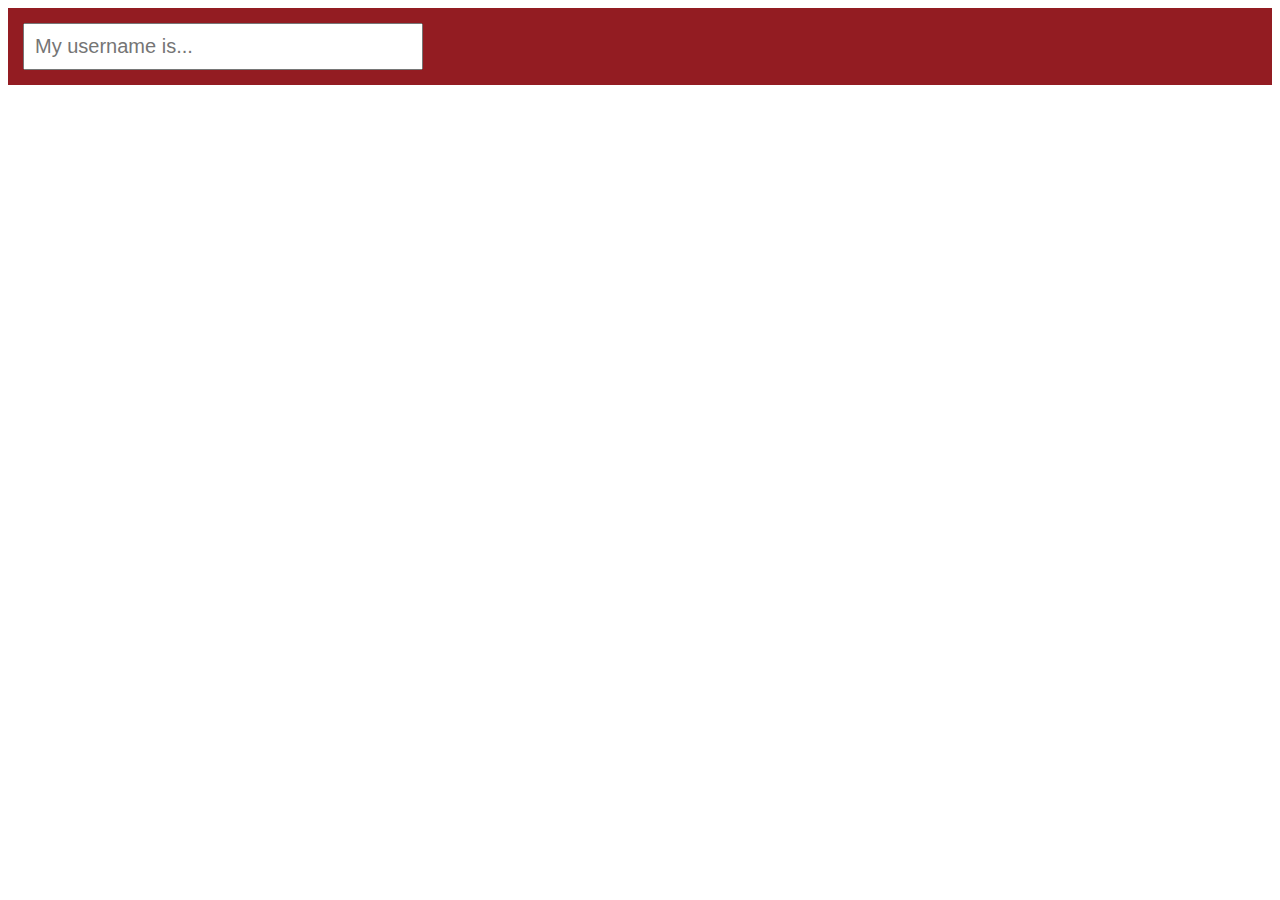
==== dishonorfactions/target/classes/static/HTML/usernameInputField.html @ 9e1a02e2 "Pasado todo a static" ====
<html>
    <head>
        <style>
            #input-form {
                padding: 15px;
                background-color: #931C22;
            }
            #input-form input {
                padding: 10px;
                font-size: 20px;
                width: 400px;
            }
        </style>
    </head>
    <body>
        <div id="input-form">
            <input type="text" name="name" placeholder="My username is..." />
        </div>
    </body>
</html>
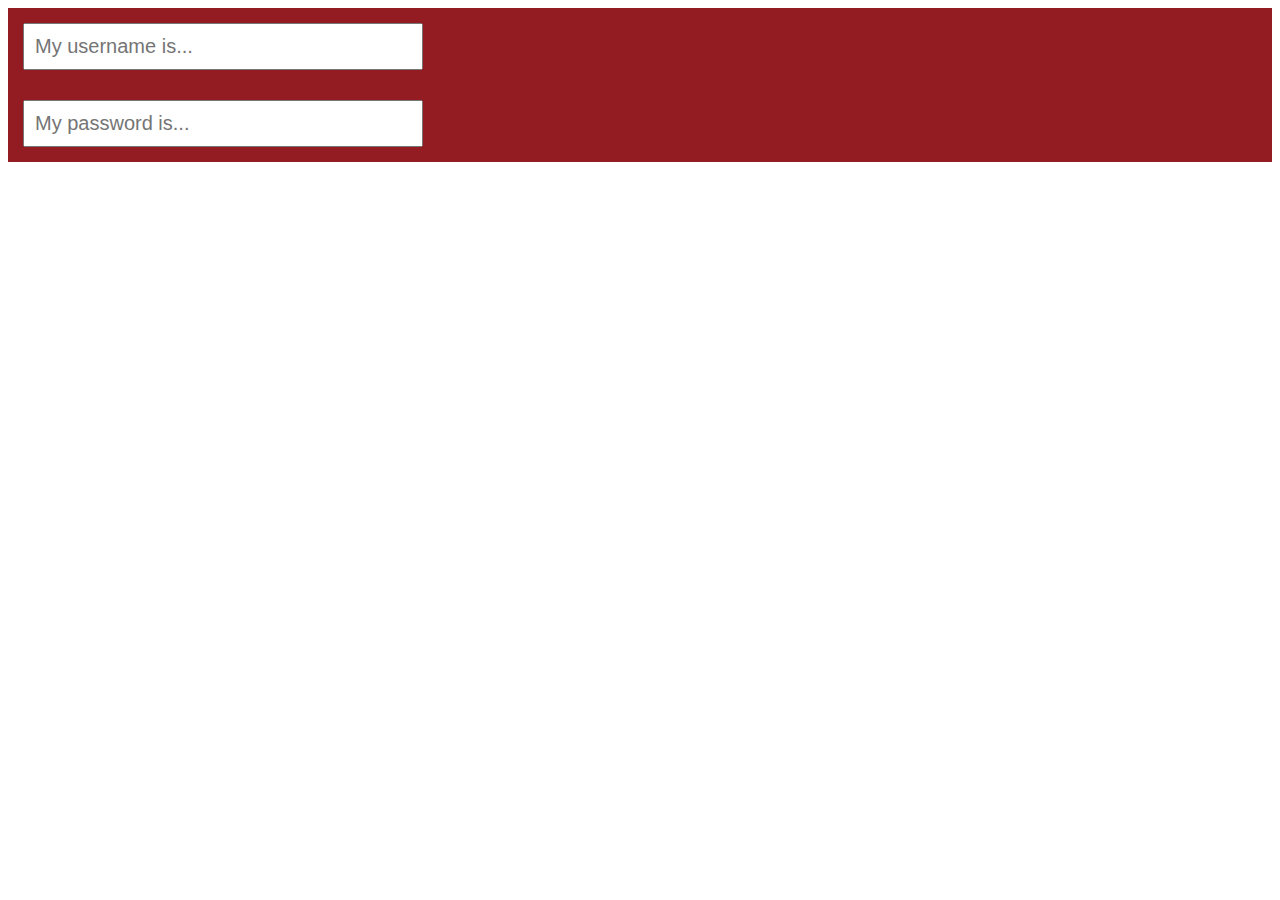
==== commit 2da97730: "Añadido registro y algunas modificaciones en ranking" ====
--- a/dishonorfactions/target/classes/static/HTML/usernameInputField.html
+++ b/dishonorfactions/target/classes/static/HTML/usernameInputField.html
@@ -16,5 +16,9 @@
         <div id="input-form">
             <input type="text" name="name" placeholder="My username is..." />
         </div>
+
+        <div id="input-form">
+            <input type="text" name="password" placeholder="My password is..." />
+        </div>
     </body>
 </html>